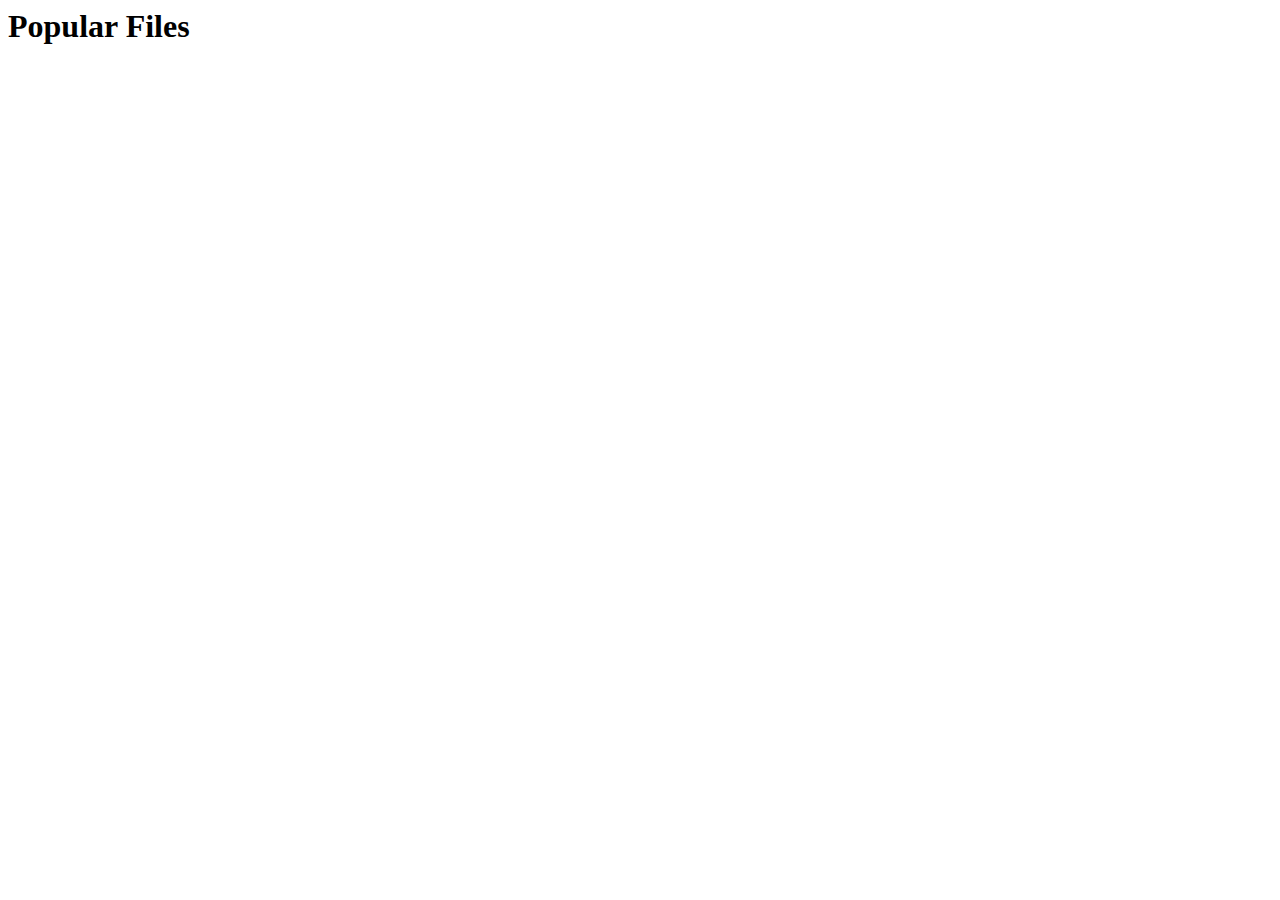
==== examples/pop-files/pop-files.html @ 04bb81f7 "First draft of cookbook" ====
<html>
<head>
    <meta charset=utf-8>
    <title></title>
</head>
<body>

<h1>Popular Files</h1>


<script src="https://ajax.googleapis.com/ajax/libs/jquery/1.7.1/jquery.min.js"></script>

<script>

var buildQuery = function(url) {
    query = "http://query.yahooapis.com/v1/public/yql?q=";
    query += encodeURIComponent(url);
    query += "&format=json&callback=?"

    return query;
}

$.getJSON(
   buildQuery("select * from html where url='http://marketplace.envato.com/api/edge/popular:themeforest.json'"), 
    function(files) { 
        var imgs;
        
        files = JSON.parse( files.query.results.body.p ).popular;
           
        imgs  = $.map(files.items_last_week, function(file, i) {
            console.log(files); // see what's available to play with
             return '<a href="' + file.url + '"><img src=' + file.thumbnail + '></a>';
         });

        $(document.body).append(imgs.join(''));
    }
);
</script>
</body>
</html>
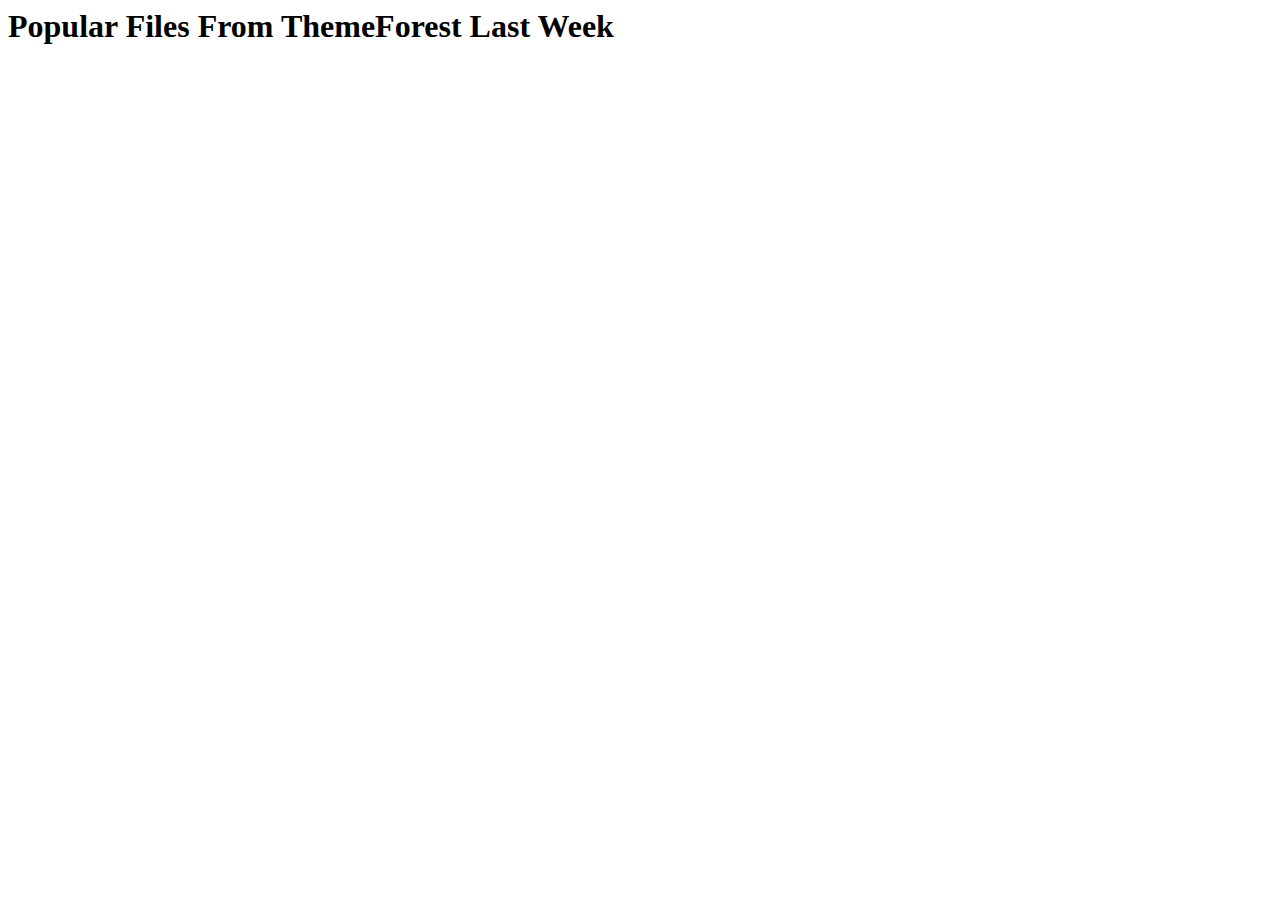
==== commit 006de9a9: "Switched to using Github Gists and caching" ====
--- a/examples/pop-files/pop-files.html
+++ b/examples/pop-files/pop-files.html
@@ -5,36 +5,24 @@
 </head>
 <body>
 
-<h1>Popular Files</h1>
-
+<h1>Popular Files From ThemeForest Last Week</h1>
 
 <script src="https://ajax.googleapis.com/ajax/libs/jquery/1.7.1/jquery.min.js"></script>
 
 <script>
 
-var buildQuery = function(url) {
-    query = "http://query.yahooapis.com/v1/public/yql?q=";
-    query += encodeURIComponent(url);
-    query += "&format=json&callback=?"
+$.getJSON('http://173.255.193.46/api/edge/popular:themeforest.json?callback=?', function(files) {
+    var imgs;
 
-    return query;
-}
+    files = files.popular;
+    console.log(files); // see what's available to play with
+                   
+    imgs  = $.map(files.items_last_week, function(file, i) {            
+         return '<a href="' + file.url + '"><img src=' + file.thumbnail + '></a>';
+     });
 
-$.getJSON(
-   buildQuery("select * from html where url='http://marketplace.envato.com/api/edge/popular:themeforest.json'"), 
-    function(files) { 
-        var imgs;
-        
-        files = JSON.parse( files.query.results.body.p ).popular;
-           
-        imgs  = $.map(files.items_last_week, function(file, i) {
-            console.log(files); // see what's available to play with
-             return '<a href="' + file.url + '"><img src=' + file.thumbnail + '></a>';
-         });
-
-        $(document.body).append(imgs.join(''));
-    }
-);
+    $(document.body).append(imgs.join(''));
+});
 </script>
 </body>
 </html>